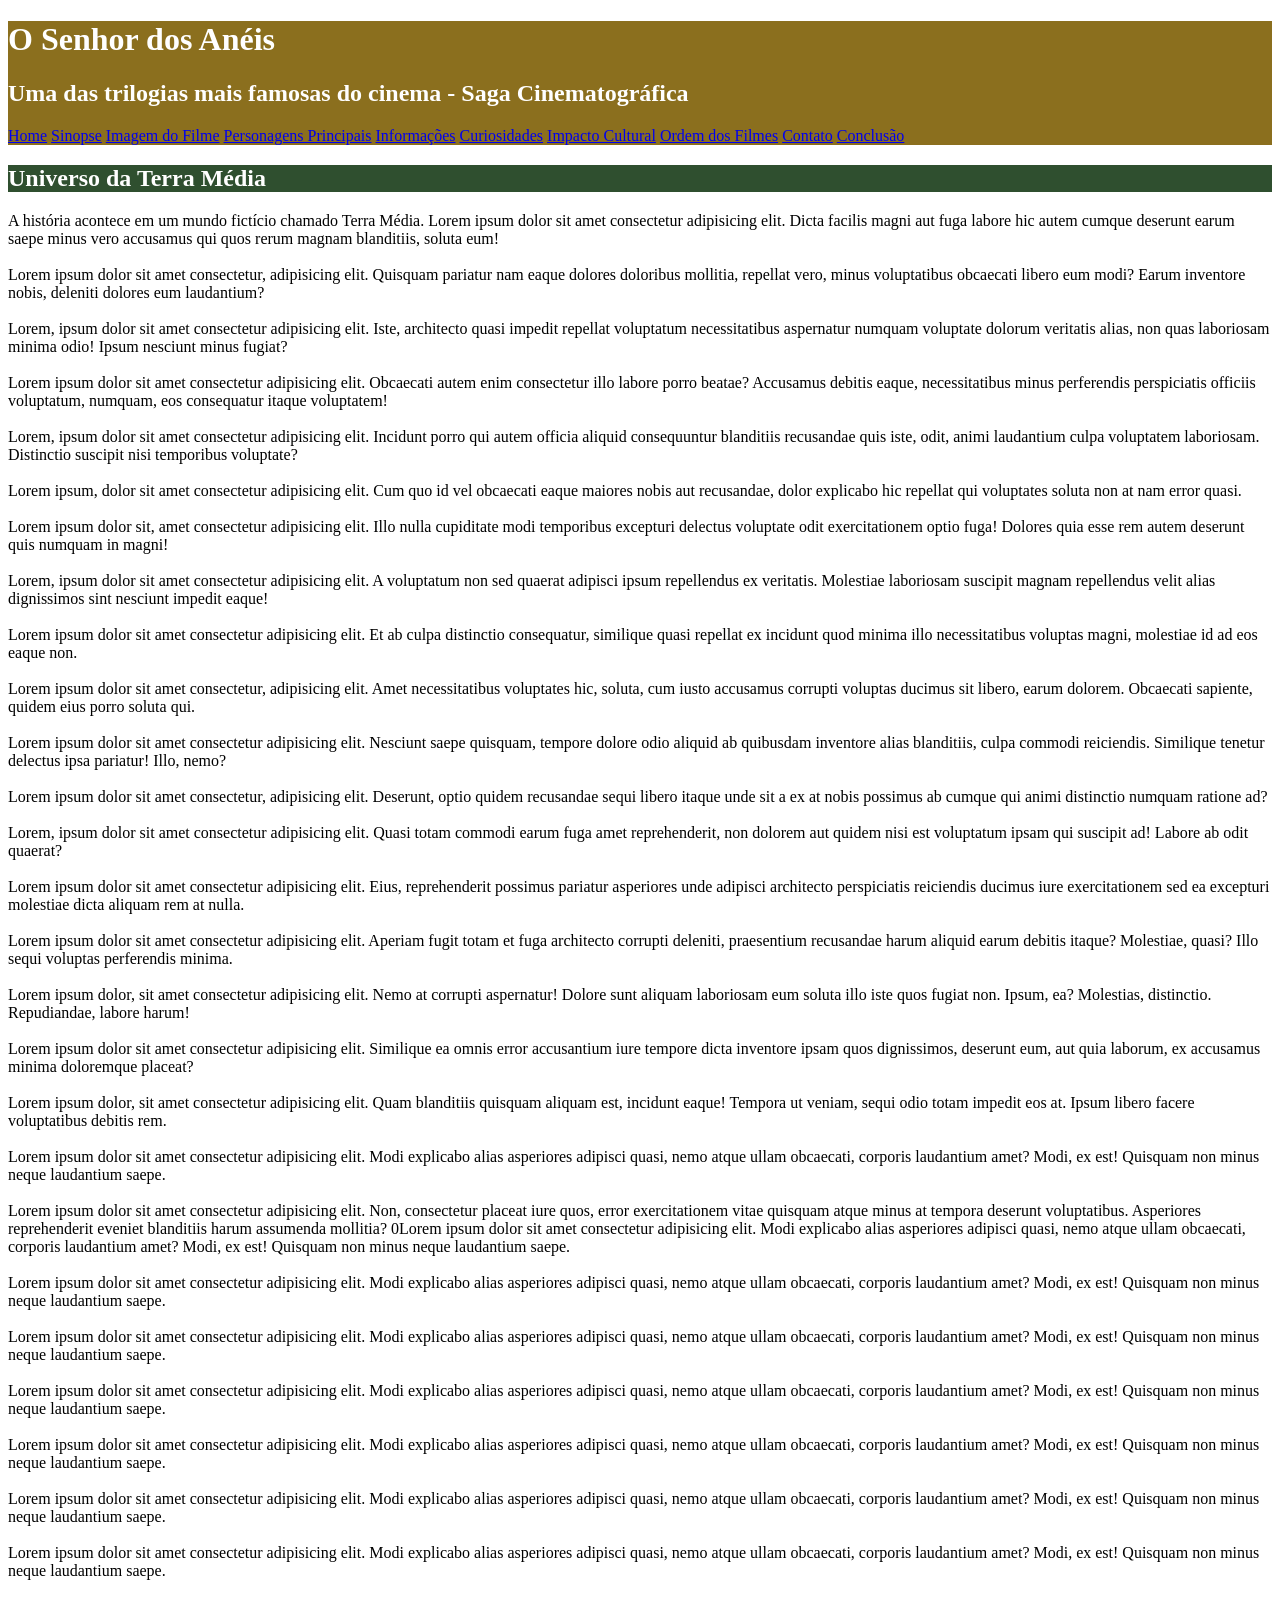
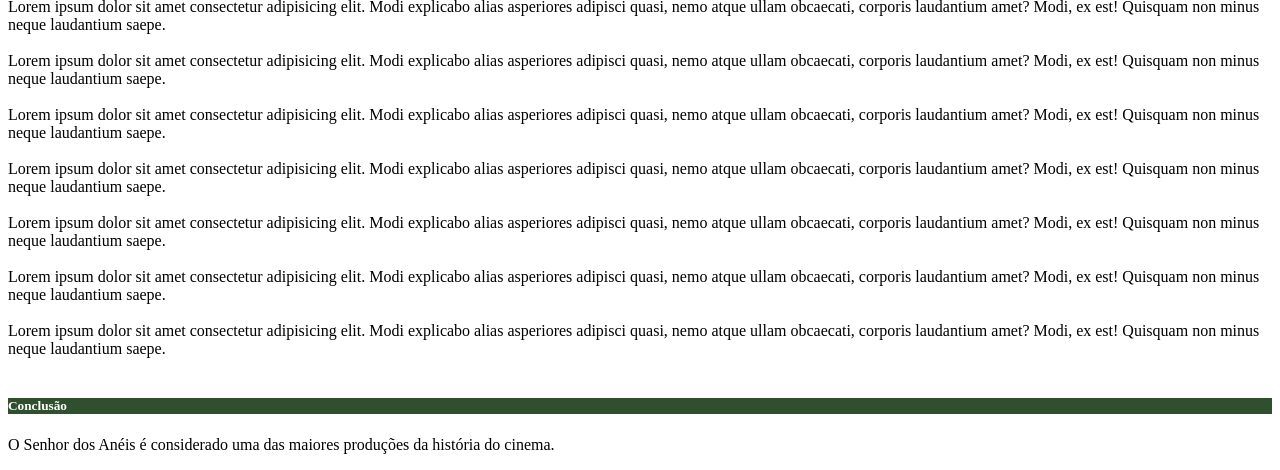
==== index.html @ 517c6b9a "firstcommit" ====
<!DOCTYPE html>
</html>
<html>
    <head>
        <title>Filme o Senhor dos Anéis</title>
        <meta charset="utf8">
    <link rel="stylesheet" href="styles.css">
    </head>
    <body>
        <div id="titulo_principal">
        <h1>O Senhor dos Anéis</h1>
        <h2>Uma das trilogias mais famosas do cinema - Saga Cinematográfica</h2>
            <nav>
            <a href="index.html"> Home</a>
            <a href="Sinopse.html">Sinopse</a>
            <a href="Imagem do Filme.html">Imagem do Filme</a>
            <a href="Personagens Principais.html">Personagens Principais</a>
            <a href="Informações.html">Informações</a>
            <a href="Curiosidades.html">Curiosidades</a>
            <a href="Impacto Cutural.html">Impacto Cultural</a>
            <a href="Ordem dos Filmes.html">Ordem dos Filmes</a>
            <a href="Contato.html">Contato</a>
            <a href="#conclusao">Conclusão</a>
            </nav>
            </div>
            <div class="titulo_secundário">
            <h2>Universo da Terra Média</h2></div>
            <p>A história acontece em um mundo fictício chamado Terra Média.
            Lorem ipsum dolor sit amet consectetur adipisicing elit. Dicta facilis magni aut fuga labore hic autem cumque deserunt earum saepe minus vero accusamus qui quos rerum magnam blanditiis, soluta eum!<br><br>
        Lorem ipsum dolor sit amet consectetur, adipisicing elit. Quisquam pariatur nam eaque dolores doloribus mollitia, repellat vero, minus voluptatibus obcaecati libero eum modi? Earum inventore nobis, deleniti dolores eum laudantium?<br><br>
        Lorem, ipsum dolor sit amet consectetur adipisicing elit. Iste, architecto quasi impedit repellat voluptatum necessitatibus aspernatur numquam voluptate dolorum veritatis alias, non quas laboriosam minima odio! Ipsum nesciunt minus fugiat?<br><br>
        Lorem ipsum dolor sit amet consectetur adipisicing elit. Obcaecati autem enim consectetur illo labore porro beatae? Accusamus debitis eaque, necessitatibus minus perferendis perspiciatis officiis voluptatum, numquam, eos consequatur itaque voluptatem!<br><br>
        Lorem, ipsum dolor sit amet consectetur adipisicing elit. Incidunt porro qui autem officia aliquid consequuntur blanditiis recusandae quis iste, odit, animi laudantium culpa voluptatem laboriosam. Distinctio suscipit nisi temporibus voluptate?<br><br>
        Lorem ipsum, dolor sit amet consectetur adipisicing elit. Cum quo id vel obcaecati eaque maiores nobis aut recusandae, dolor explicabo hic repellat qui voluptates soluta non at nam error quasi.<br><br>
        Lorem ipsum dolor sit, amet consectetur adipisicing elit. Illo nulla cupiditate modi temporibus excepturi delectus voluptate odit exercitationem optio fuga! Dolores quia esse rem autem deserunt quis numquam in magni!<br><br>
        Lorem, ipsum dolor sit amet consectetur adipisicing elit. A voluptatum non sed quaerat adipisci ipsum repellendus ex veritatis. Molestiae laboriosam suscipit magnam repellendus velit alias dignissimos sint nesciunt impedit eaque!<br><br>
        Lorem ipsum dolor sit amet consectetur adipisicing elit. Et ab culpa distinctio consequatur, similique quasi repellat ex incidunt quod minima illo necessitatibus voluptas magni, molestiae id ad eos eaque non.<br><br>
        Lorem ipsum dolor sit amet consectetur, adipisicing elit. Amet necessitatibus voluptates hic, soluta, cum iusto accusamus corrupti voluptas ducimus sit libero, earum dolorem. Obcaecati sapiente, quidem eius porro soluta qui.<br><br>
        Lorem ipsum dolor sit amet consectetur adipisicing elit. Nesciunt saepe quisquam, tempore dolore odio aliquid ab quibusdam inventore alias blanditiis, culpa commodi reiciendis. Similique tenetur delectus ipsa pariatur! Illo, nemo?<br><br>
        Lorem ipsum dolor sit amet consectetur, adipisicing elit. Deserunt, optio quidem recusandae sequi libero itaque unde sit a ex at nobis possimus ab cumque qui animi distinctio numquam ratione ad?<br><br>
        Lorem, ipsum dolor sit amet consectetur adipisicing elit. Quasi totam commodi earum fuga amet reprehenderit, non dolorem aut quidem nisi est voluptatum ipsam qui suscipit ad! Labore ab odit quaerat?<br><br>
        Lorem ipsum dolor sit amet consectetur adipisicing elit. Eius, reprehenderit possimus pariatur asperiores unde adipisci architecto perspiciatis reiciendis ducimus iure exercitationem sed ea excepturi molestiae dicta aliquam rem at nulla.<br><br>
        Lorem ipsum dolor sit amet consectetur adipisicing elit. Aperiam fugit totam et fuga architecto corrupti deleniti, praesentium recusandae harum aliquid earum debitis itaque? Molestiae, quasi? Illo sequi voluptas perferendis minima.<br><br>
        Lorem ipsum dolor, sit amet consectetur adipisicing elit. Nemo at corrupti aspernatur! Dolore sunt aliquam laboriosam eum soluta illo iste quos fugiat non. Ipsum, ea? Molestias, distinctio. Repudiandae, labore harum!<br><br>
        Lorem ipsum dolor sit amet consectetur adipisicing elit. Similique ea omnis error accusantium iure tempore dicta inventore ipsam quos dignissimos, deserunt eum, aut quia laborum, ex accusamus minima doloremque placeat?<br><br>
        Lorem ipsum dolor, sit amet consectetur adipisicing elit. Quam blanditiis quisquam aliquam est, incidunt eaque! Tempora ut veniam, sequi odio totam impedit eos at. Ipsum libero facere voluptatibus debitis rem.<br><br>
        Lorem ipsum dolor sit amet consectetur adipisicing elit. Modi explicabo alias asperiores adipisci quasi, nemo atque ullam obcaecati, corporis laudantium amet? Modi, ex est! Quisquam non minus neque laudantium saepe.<br><br>
        Lorem ipsum dolor sit amet consectetur adipisicing elit. Non, consectetur placeat iure quos, error exercitationem vitae quisquam atque minus at tempora deserunt voluptatibus. Asperiores reprehenderit eveniet blanditiis harum assumenda mollitia?
        0Lorem ipsum dolor sit amet consectetur adipisicing elit. Modi explicabo alias asperiores adipisci quasi, nemo atque ullam obcaecati, corporis laudantium amet? Modi, ex est! Quisquam non minus neque laudantium saepe.<br><br>
        Lorem ipsum dolor sit amet consectetur adipisicing elit. Modi explicabo alias asperiores adipisci quasi, nemo atque ullam obcaecati, corporis laudantium amet? Modi, ex est! Quisquam non minus neque laudantium saepe.<br><br>
        Lorem ipsum dolor sit amet consectetur adipisicing elit. Modi explicabo alias asperiores adipisci quasi, nemo atque ullam obcaecati, corporis laudantium amet? Modi, ex est! Quisquam non minus neque laudantium saepe.<br><br>
        Lorem ipsum dolor sit amet consectetur adipisicing elit. Modi explicabo alias asperiores adipisci quasi, nemo atque ullam obcaecati, corporis laudantium amet? Modi, ex est! Quisquam non minus neque laudantium saepe.<br><br>
        Lorem ipsum dolor sit amet consectetur adipisicing elit. Modi explicabo alias asperiores adipisci quasi, nemo atque ullam obcaecati, corporis laudantium amet? Modi, ex est! Quisquam non minus neque laudantium saepe.<br><br>
        Lorem ipsum dolor sit amet consectetur adipisicing elit. Modi explicabo alias asperiores adipisci quasi, nemo atque ullam obcaecati, corporis laudantium amet? Modi, ex est! Quisquam non minus neque laudantium saepe.<br><br>
        Lorem ipsum dolor sit amet consectetur adipisicing elit. Modi explicabo alias asperiores adipisci quasi, nemo atque ullam obcaecati, corporis laudantium amet? Modi, ex est! Quisquam non minus neque laudantium saepe.<br><br>
        Lorem ipsum dolor sit amet consectetur adipisicing elit. Modi explicabo alias asperiores adipisci quasi, nemo atque ullam obcaecati, corporis laudantium amet? Modi, ex est! Quisquam non minus neque laudantium saepe.<br><br>
        Lorem ipsum dolor sit amet consectetur adipisicing elit. Modi explicabo alias asperiores adipisci quasi, nemo atque ullam obcaecati, corporis laudantium amet? Modi, ex est! Quisquam non minus neque laudantium saepe.<br><br>
        Lorem ipsum dolor sit amet consectetur adipisicing elit. Modi explicabo alias asperiores adipisci quasi, nemo atque ullam obcaecati, corporis laudantium amet? Modi, ex est! Quisquam non minus neque laudantium saepe.<br><br>
        Lorem ipsum dolor sit amet consectetur adipisicing elit. Modi explicabo alias asperiores adipisci quasi, nemo atque ullam obcaecati, corporis laudantium amet? Modi, ex est! Quisquam non minus neque laudantium saepe.<br><br>
        Lorem ipsum dolor sit amet consectetur adipisicing elit. Modi explicabo alias asperiores adipisci quasi, nemo atque ullam obcaecati, corporis laudantium amet? Modi, ex est! Quisquam non minus neque laudantium saepe.<br><br>
        Lorem ipsum dolor sit amet consectetur adipisicing elit. Modi explicabo alias asperiores adipisci quasi, nemo atque ullam obcaecati, corporis laudantium amet? Modi, ex est! Quisquam non minus neque laudantium saepe.<br><br>
        Lorem ipsum dolor sit amet consectetur adipisicing elit. Modi explicabo alias asperiores adipisci quasi, nemo atque ullam obcaecati, corporis laudantium amet? Modi, ex est! Quisquam non minus neque laudantium saepe.<br><br>
</p>
        <div class="titulo_secundário">
        <h5 id="conclusao">Conclusão</h5></div>
            <p>O Senhor dos Anéis é considerado uma das maiores produções da história do cinema.</p>
    </body>
</html>
---- styles.css ----
#titulo_principal{
    background-color: #8B6F1E;
    color: white
    }
    .titulo_secundário{
    background-color: #2F4F2F;
    color: white
    }
    .conclusao{
    background-color: #2F4F2F;
    color: white
    }
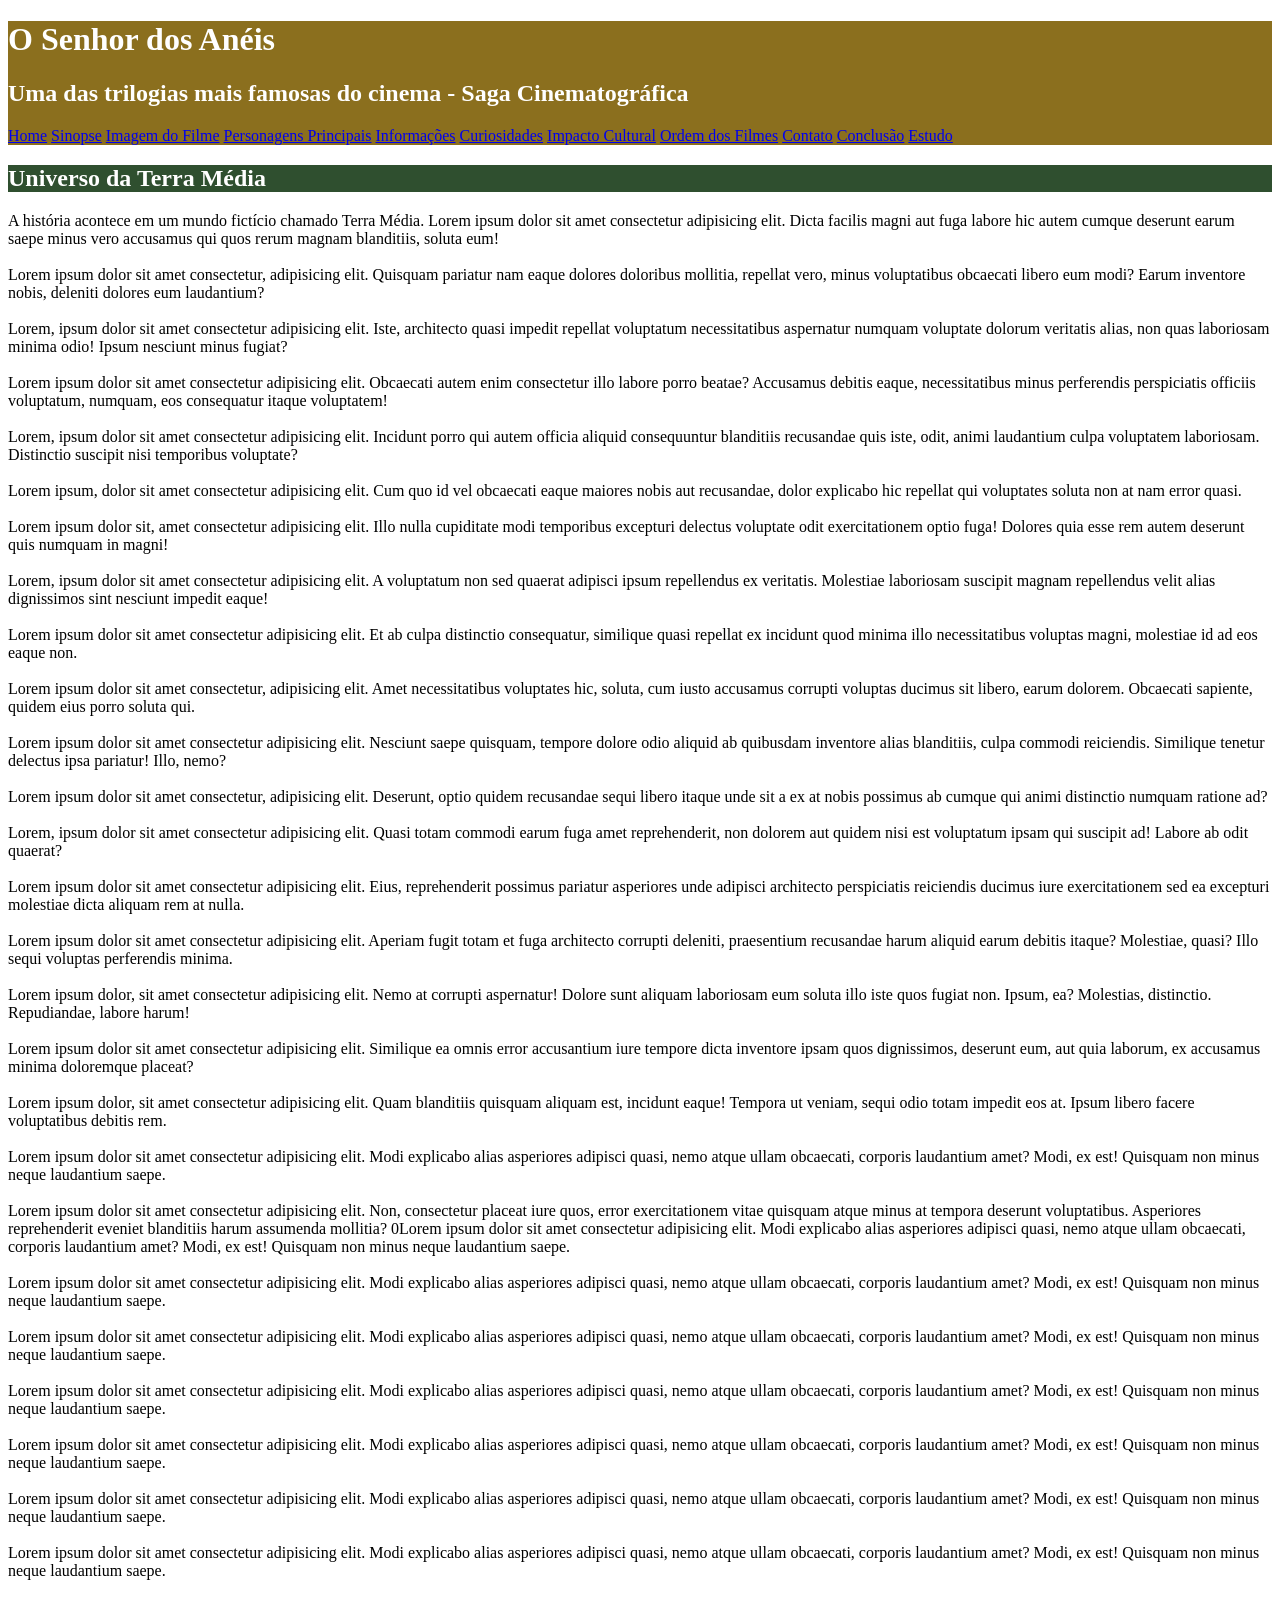
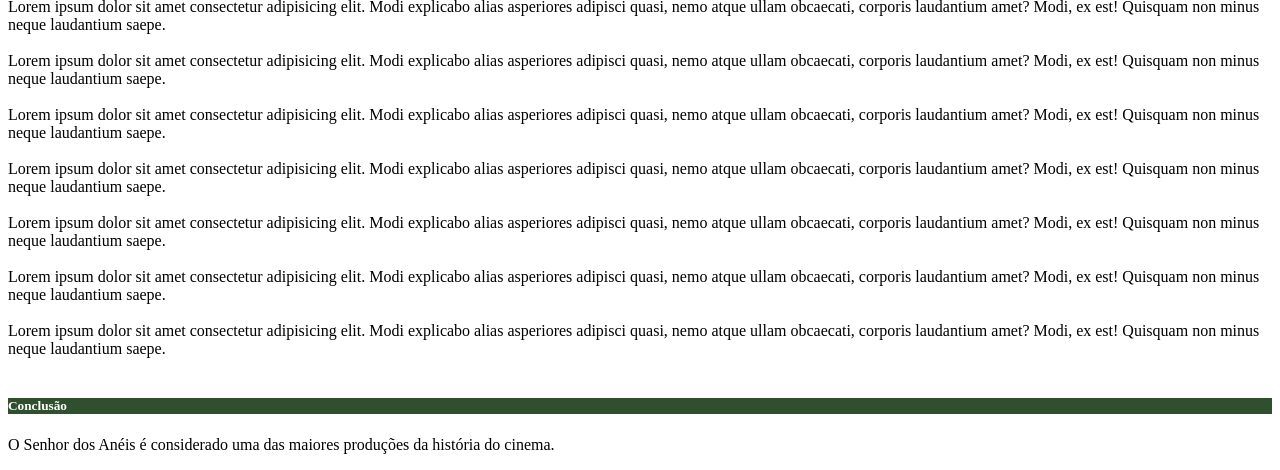
==== commit 543dba48: "adicão pagina estudo no header" ====
--- a/index.html
+++ b/index.html
@@ -1,16 +1,19 @@
 <!DOCTYPE html>
+
 </html>
 <html>
-    <head>
-        <title>Filme o Senhor dos Anéis</title>
-        <meta charset="utf8">
+
+<head>
+    <title>Filme o Senhor dos Anéis</title>
+    <meta charset="utf8">
     <link rel="stylesheet" href="styles.css">
-    </head>
-    <body>
-        <div id="titulo_principal">
+</head>
+
+<body>
+    <div id="titulo_principal">
         <h1>O Senhor dos Anéis</h1>
         <h2>Uma das trilogias mais famosas do cinema - Saga Cinematográfica</h2>
-            <nav>
+        <nav>
             <a href="index.html"> Home</a>
             <a href="Sinopse.html">Sinopse</a>
             <a href="Imagem do Filme.html">Imagem do Filme</a>
@@ -21,48 +24,114 @@
             <a href="Ordem dos Filmes.html">Ordem dos Filmes</a>
             <a href="Contato.html">Contato</a>
             <a href="#conclusao">Conclusão</a>
-            </nav>
-            </div>
-            <div class="titulo_secundário">
-            <h2>Universo da Terra Média</h2></div>
-            <p>A história acontece em um mundo fictício chamado Terra Média.
-            Lorem ipsum dolor sit amet consectetur adipisicing elit. Dicta facilis magni aut fuga labore hic autem cumque deserunt earum saepe minus vero accusamus qui quos rerum magnam blanditiis, soluta eum!<br><br>
-        Lorem ipsum dolor sit amet consectetur, adipisicing elit. Quisquam pariatur nam eaque dolores doloribus mollitia, repellat vero, minus voluptatibus obcaecati libero eum modi? Earum inventore nobis, deleniti dolores eum laudantium?<br><br>
-        Lorem, ipsum dolor sit amet consectetur adipisicing elit. Iste, architecto quasi impedit repellat voluptatum necessitatibus aspernatur numquam voluptate dolorum veritatis alias, non quas laboriosam minima odio! Ipsum nesciunt minus fugiat?<br><br>
-        Lorem ipsum dolor sit amet consectetur adipisicing elit. Obcaecati autem enim consectetur illo labore porro beatae? Accusamus debitis eaque, necessitatibus minus perferendis perspiciatis officiis voluptatum, numquam, eos consequatur itaque voluptatem!<br><br>
-        Lorem, ipsum dolor sit amet consectetur adipisicing elit. Incidunt porro qui autem officia aliquid consequuntur blanditiis recusandae quis iste, odit, animi laudantium culpa voluptatem laboriosam. Distinctio suscipit nisi temporibus voluptate?<br><br>
-        Lorem ipsum, dolor sit amet consectetur adipisicing elit. Cum quo id vel obcaecati eaque maiores nobis aut recusandae, dolor explicabo hic repellat qui voluptates soluta non at nam error quasi.<br><br>
-        Lorem ipsum dolor sit, amet consectetur adipisicing elit. Illo nulla cupiditate modi temporibus excepturi delectus voluptate odit exercitationem optio fuga! Dolores quia esse rem autem deserunt quis numquam in magni!<br><br>
-        Lorem, ipsum dolor sit amet consectetur adipisicing elit. A voluptatum non sed quaerat adipisci ipsum repellendus ex veritatis. Molestiae laboriosam suscipit magnam repellendus velit alias dignissimos sint nesciunt impedit eaque!<br><br>
-        Lorem ipsum dolor sit amet consectetur adipisicing elit. Et ab culpa distinctio consequatur, similique quasi repellat ex incidunt quod minima illo necessitatibus voluptas magni, molestiae id ad eos eaque non.<br><br>
-        Lorem ipsum dolor sit amet consectetur, adipisicing elit. Amet necessitatibus voluptates hic, soluta, cum iusto accusamus corrupti voluptas ducimus sit libero, earum dolorem. Obcaecati sapiente, quidem eius porro soluta qui.<br><br>
-        Lorem ipsum dolor sit amet consectetur adipisicing elit. Nesciunt saepe quisquam, tempore dolore odio aliquid ab quibusdam inventore alias blanditiis, culpa commodi reiciendis. Similique tenetur delectus ipsa pariatur! Illo, nemo?<br><br>
-        Lorem ipsum dolor sit amet consectetur, adipisicing elit. Deserunt, optio quidem recusandae sequi libero itaque unde sit a ex at nobis possimus ab cumque qui animi distinctio numquam ratione ad?<br><br>
-        Lorem, ipsum dolor sit amet consectetur adipisicing elit. Quasi totam commodi earum fuga amet reprehenderit, non dolorem aut quidem nisi est voluptatum ipsam qui suscipit ad! Labore ab odit quaerat?<br><br>
-        Lorem ipsum dolor sit amet consectetur adipisicing elit. Eius, reprehenderit possimus pariatur asperiores unde adipisci architecto perspiciatis reiciendis ducimus iure exercitationem sed ea excepturi molestiae dicta aliquam rem at nulla.<br><br>
-        Lorem ipsum dolor sit amet consectetur adipisicing elit. Aperiam fugit totam et fuga architecto corrupti deleniti, praesentium recusandae harum aliquid earum debitis itaque? Molestiae, quasi? Illo sequi voluptas perferendis minima.<br><br>
-        Lorem ipsum dolor, sit amet consectetur adipisicing elit. Nemo at corrupti aspernatur! Dolore sunt aliquam laboriosam eum soluta illo iste quos fugiat non. Ipsum, ea? Molestias, distinctio. Repudiandae, labore harum!<br><br>
-        Lorem ipsum dolor sit amet consectetur adipisicing elit. Similique ea omnis error accusantium iure tempore dicta inventore ipsam quos dignissimos, deserunt eum, aut quia laborum, ex accusamus minima doloremque placeat?<br><br>
-        Lorem ipsum dolor, sit amet consectetur adipisicing elit. Quam blanditiis quisquam aliquam est, incidunt eaque! Tempora ut veniam, sequi odio totam impedit eos at. Ipsum libero facere voluptatibus debitis rem.<br><br>
-        Lorem ipsum dolor sit amet consectetur adipisicing elit. Modi explicabo alias asperiores adipisci quasi, nemo atque ullam obcaecati, corporis laudantium amet? Modi, ex est! Quisquam non minus neque laudantium saepe.<br><br>
-        Lorem ipsum dolor sit amet consectetur adipisicing elit. Non, consectetur placeat iure quos, error exercitationem vitae quisquam atque minus at tempora deserunt voluptatibus. Asperiores reprehenderit eveniet blanditiis harum assumenda mollitia?
-        0Lorem ipsum dolor sit amet consectetur adipisicing elit. Modi explicabo alias asperiores adipisci quasi, nemo atque ullam obcaecati, corporis laudantium amet? Modi, ex est! Quisquam non minus neque laudantium saepe.<br><br>
-        Lorem ipsum dolor sit amet consectetur adipisicing elit. Modi explicabo alias asperiores adipisci quasi, nemo atque ullam obcaecati, corporis laudantium amet? Modi, ex est! Quisquam non minus neque laudantium saepe.<br><br>
-        Lorem ipsum dolor sit amet consectetur adipisicing elit. Modi explicabo alias asperiores adipisci quasi, nemo atque ullam obcaecati, corporis laudantium amet? Modi, ex est! Quisquam non minus neque laudantium saepe.<br><br>
-        Lorem ipsum dolor sit amet consectetur adipisicing elit. Modi explicabo alias asperiores adipisci quasi, nemo atque ullam obcaecati, corporis laudantium amet? Modi, ex est! Quisquam non minus neque laudantium saepe.<br><br>
-        Lorem ipsum dolor sit amet consectetur adipisicing elit. Modi explicabo alias asperiores adipisci quasi, nemo atque ullam obcaecati, corporis laudantium amet? Modi, ex est! Quisquam non minus neque laudantium saepe.<br><br>
-        Lorem ipsum dolor sit amet consectetur adipisicing elit. Modi explicabo alias asperiores adipisci quasi, nemo atque ullam obcaecati, corporis laudantium amet? Modi, ex est! Quisquam non minus neque laudantium saepe.<br><br>
-        Lorem ipsum dolor sit amet consectetur adipisicing elit. Modi explicabo alias asperiores adipisci quasi, nemo atque ullam obcaecati, corporis laudantium amet? Modi, ex est! Quisquam non minus neque laudantium saepe.<br><br>
-        Lorem ipsum dolor sit amet consectetur adipisicing elit. Modi explicabo alias asperiores adipisci quasi, nemo atque ullam obcaecati, corporis laudantium amet? Modi, ex est! Quisquam non minus neque laudantium saepe.<br><br>
-        Lorem ipsum dolor sit amet consectetur adipisicing elit. Modi explicabo alias asperiores adipisci quasi, nemo atque ullam obcaecati, corporis laudantium amet? Modi, ex est! Quisquam non minus neque laudantium saepe.<br><br>
-        Lorem ipsum dolor sit amet consectetur adipisicing elit. Modi explicabo alias asperiores adipisci quasi, nemo atque ullam obcaecati, corporis laudantium amet? Modi, ex est! Quisquam non minus neque laudantium saepe.<br><br>
-        Lorem ipsum dolor sit amet consectetur adipisicing elit. Modi explicabo alias asperiores adipisci quasi, nemo atque ullam obcaecati, corporis laudantium amet? Modi, ex est! Quisquam non minus neque laudantium saepe.<br><br>
-        Lorem ipsum dolor sit amet consectetur adipisicing elit. Modi explicabo alias asperiores adipisci quasi, nemo atque ullam obcaecati, corporis laudantium amet? Modi, ex est! Quisquam non minus neque laudantium saepe.<br><br>
-        Lorem ipsum dolor sit amet consectetur adipisicing elit. Modi explicabo alias asperiores adipisci quasi, nemo atque ullam obcaecati, corporis laudantium amet? Modi, ex est! Quisquam non minus neque laudantium saepe.<br><br>
-        Lorem ipsum dolor sit amet consectetur adipisicing elit. Modi explicabo alias asperiores adipisci quasi, nemo atque ullam obcaecati, corporis laudantium amet? Modi, ex est! Quisquam non minus neque laudantium saepe.<br><br>
-</p>
-        <div class="titulo_secundário">
-        <h5 id="conclusao">Conclusão</h5></div>
-            <p>O Senhor dos Anéis é considerado uma das maiores produções da história do cinema.</p>
-    </body>
+            <a href="Estudo.html">Estudo</a>
+        </nav>
+    </div>
+    <div class="titulo_secundário">
+        <h2>Universo da Terra Média</h2>
+    </div>
+    <p>A história acontece em um mundo fictício chamado Terra Média.
+        Lorem ipsum dolor sit amet consectetur adipisicing elit. Dicta facilis magni aut fuga labore hic autem cumque
+        deserunt earum saepe minus vero accusamus qui quos rerum magnam blanditiis, soluta eum!<br><br>
+        Lorem ipsum dolor sit amet consectetur, adipisicing elit. Quisquam pariatur nam eaque dolores doloribus
+        mollitia, repellat vero, minus voluptatibus obcaecati libero eum modi? Earum inventore nobis, deleniti dolores
+        eum laudantium?<br><br>
+        Lorem, ipsum dolor sit amet consectetur adipisicing elit. Iste, architecto quasi impedit repellat voluptatum
+        necessitatibus aspernatur numquam voluptate dolorum veritatis alias, non quas laboriosam minima odio! Ipsum
+        nesciunt minus fugiat?<br><br>
+        Lorem ipsum dolor sit amet consectetur adipisicing elit. Obcaecati autem enim consectetur illo labore porro
+        beatae? Accusamus debitis eaque, necessitatibus minus perferendis perspiciatis officiis voluptatum, numquam, eos
+        consequatur itaque voluptatem!<br><br>
+        Lorem, ipsum dolor sit amet consectetur adipisicing elit. Incidunt porro qui autem officia aliquid consequuntur
+        blanditiis recusandae quis iste, odit, animi laudantium culpa voluptatem laboriosam. Distinctio suscipit nisi
+        temporibus voluptate?<br><br>
+        Lorem ipsum, dolor sit amet consectetur adipisicing elit. Cum quo id vel obcaecati eaque maiores nobis aut
+        recusandae, dolor explicabo hic repellat qui voluptates soluta non at nam error quasi.<br><br>
+        Lorem ipsum dolor sit, amet consectetur adipisicing elit. Illo nulla cupiditate modi temporibus excepturi
+        delectus voluptate odit exercitationem optio fuga! Dolores quia esse rem autem deserunt quis numquam in
+        magni!<br><br>
+        Lorem, ipsum dolor sit amet consectetur adipisicing elit. A voluptatum non sed quaerat adipisci ipsum
+        repellendus ex veritatis. Molestiae laboriosam suscipit magnam repellendus velit alias dignissimos sint nesciunt
+        impedit eaque!<br><br>
+        Lorem ipsum dolor sit amet consectetur adipisicing elit. Et ab culpa distinctio consequatur, similique quasi
+        repellat ex incidunt quod minima illo necessitatibus voluptas magni, molestiae id ad eos eaque non.<br><br>
+        Lorem ipsum dolor sit amet consectetur, adipisicing elit. Amet necessitatibus voluptates hic, soluta, cum iusto
+        accusamus corrupti voluptas ducimus sit libero, earum dolorem. Obcaecati sapiente, quidem eius porro soluta
+        qui.<br><br>
+        Lorem ipsum dolor sit amet consectetur adipisicing elit. Nesciunt saepe quisquam, tempore dolore odio aliquid ab
+        quibusdam inventore alias blanditiis, culpa commodi reiciendis. Similique tenetur delectus ipsa pariatur! Illo,
+        nemo?<br><br>
+        Lorem ipsum dolor sit amet consectetur, adipisicing elit. Deserunt, optio quidem recusandae sequi libero itaque
+        unde sit a ex at nobis possimus ab cumque qui animi distinctio numquam ratione ad?<br><br>
+        Lorem, ipsum dolor sit amet consectetur adipisicing elit. Quasi totam commodi earum fuga amet reprehenderit, non
+        dolorem aut quidem nisi est voluptatum ipsam qui suscipit ad! Labore ab odit quaerat?<br><br>
+        Lorem ipsum dolor sit amet consectetur adipisicing elit. Eius, reprehenderit possimus pariatur asperiores unde
+        adipisci architecto perspiciatis reiciendis ducimus iure exercitationem sed ea excepturi molestiae dicta aliquam
+        rem at nulla.<br><br>
+        Lorem ipsum dolor sit amet consectetur adipisicing elit. Aperiam fugit totam et fuga architecto corrupti
+        deleniti, praesentium recusandae harum aliquid earum debitis itaque? Molestiae, quasi? Illo sequi voluptas
+        perferendis minima.<br><br>
+        Lorem ipsum dolor, sit amet consectetur adipisicing elit. Nemo at corrupti aspernatur! Dolore sunt aliquam
+        laboriosam eum soluta illo iste quos fugiat non. Ipsum, ea? Molestias, distinctio. Repudiandae, labore
+        harum!<br><br>
+        Lorem ipsum dolor sit amet consectetur adipisicing elit. Similique ea omnis error accusantium iure tempore dicta
+        inventore ipsam quos dignissimos, deserunt eum, aut quia laborum, ex accusamus minima doloremque
+        placeat?<br><br>
+        Lorem ipsum dolor, sit amet consectetur adipisicing elit. Quam blanditiis quisquam aliquam est, incidunt eaque!
+        Tempora ut veniam, sequi odio totam impedit eos at. Ipsum libero facere voluptatibus debitis rem.<br><br>
+        Lorem ipsum dolor sit amet consectetur adipisicing elit. Modi explicabo alias asperiores adipisci quasi, nemo
+        atque ullam obcaecati, corporis laudantium amet? Modi, ex est! Quisquam non minus neque laudantium
+        saepe.<br><br>
+        Lorem ipsum dolor sit amet consectetur adipisicing elit. Non, consectetur placeat iure quos, error
+        exercitationem vitae quisquam atque minus at tempora deserunt voluptatibus. Asperiores reprehenderit eveniet
+        blanditiis harum assumenda mollitia?
+        0Lorem ipsum dolor sit amet consectetur adipisicing elit. Modi explicabo alias asperiores adipisci quasi, nemo
+        atque ullam obcaecati, corporis laudantium amet? Modi, ex est! Quisquam non minus neque laudantium
+        saepe.<br><br>
+        Lorem ipsum dolor sit amet consectetur adipisicing elit. Modi explicabo alias asperiores adipisci quasi, nemo
+        atque ullam obcaecati, corporis laudantium amet? Modi, ex est! Quisquam non minus neque laudantium
+        saepe.<br><br>
+        Lorem ipsum dolor sit amet consectetur adipisicing elit. Modi explicabo alias asperiores adipisci quasi, nemo
+        atque ullam obcaecati, corporis laudantium amet? Modi, ex est! Quisquam non minus neque laudantium
+        saepe.<br><br>
+        Lorem ipsum dolor sit amet consectetur adipisicing elit. Modi explicabo alias asperiores adipisci quasi, nemo
+        atque ullam obcaecati, corporis laudantium amet? Modi, ex est! Quisquam non minus neque laudantium
+        saepe.<br><br>
+        Lorem ipsum dolor sit amet consectetur adipisicing elit. Modi explicabo alias asperiores adipisci quasi, nemo
+        atque ullam obcaecati, corporis laudantium amet? Modi, ex est! Quisquam non minus neque laudantium
+        saepe.<br><br>
+        Lorem ipsum dolor sit amet consectetur adipisicing elit. Modi explicabo alias asperiores adipisci quasi, nemo
+        atque ullam obcaecati, corporis laudantium amet? Modi, ex est! Quisquam non minus neque laudantium
+        saepe.<br><br>
+        Lorem ipsum dolor sit amet consectetur adipisicing elit. Modi explicabo alias asperiores adipisci quasi, nemo
+        atque ullam obcaecati, corporis laudantium amet? Modi, ex est! Quisquam non minus neque laudantium
+        saepe.<br><br>
+        Lorem ipsum dolor sit amet consectetur adipisicing elit. Modi explicabo alias asperiores adipisci quasi, nemo
+        atque ullam obcaecati, corporis laudantium amet? Modi, ex est! Quisquam non minus neque laudantium
+        saepe.<br><br>
+        Lorem ipsum dolor sit amet consectetur adipisicing elit. Modi explicabo alias asperiores adipisci quasi, nemo
+        atque ullam obcaecati, corporis laudantium amet? Modi, ex est! Quisquam non minus neque laudantium
+        saepe.<br><br>
+        Lorem ipsum dolor sit amet consectetur adipisicing elit. Modi explicabo alias asperiores adipisci quasi, nemo
+        atque ullam obcaecati, corporis laudantium amet? Modi, ex est! Quisquam non minus neque laudantium
+        saepe.<br><br>
+        Lorem ipsum dolor sit amet consectetur adipisicing elit. Modi explicabo alias asperiores adipisci quasi, nemo
+        atque ullam obcaecati, corporis laudantium amet? Modi, ex est! Quisquam non minus neque laudantium
+        saepe.<br><br>
+        Lorem ipsum dolor sit amet consectetur adipisicing elit. Modi explicabo alias asperiores adipisci quasi, nemo
+        atque ullam obcaecati, corporis laudantium amet? Modi, ex est! Quisquam non minus neque laudantium
+        saepe.<br><br>
+        Lorem ipsum dolor sit amet consectetur adipisicing elit. Modi explicabo alias asperiores adipisci quasi, nemo
+        atque ullam obcaecati, corporis laudantium amet? Modi, ex est! Quisquam non minus neque laudantium
+        saepe.<br><br>
+        Lorem ipsum dolor sit amet consectetur adipisicing elit. Modi explicabo alias asperiores adipisci quasi, nemo
+        atque ullam obcaecati, corporis laudantium amet? Modi, ex est! Quisquam non minus neque laudantium
+        saepe.<br><br>
+    </p>
+    <div class="titulo_secundário">
+        <h5 id="conclusao">Conclusão</h5>
+    </div>
+    <p>O Senhor dos Anéis é considerado uma das maiores produções da história do cinema.</p>
+</body>
+
 </html>
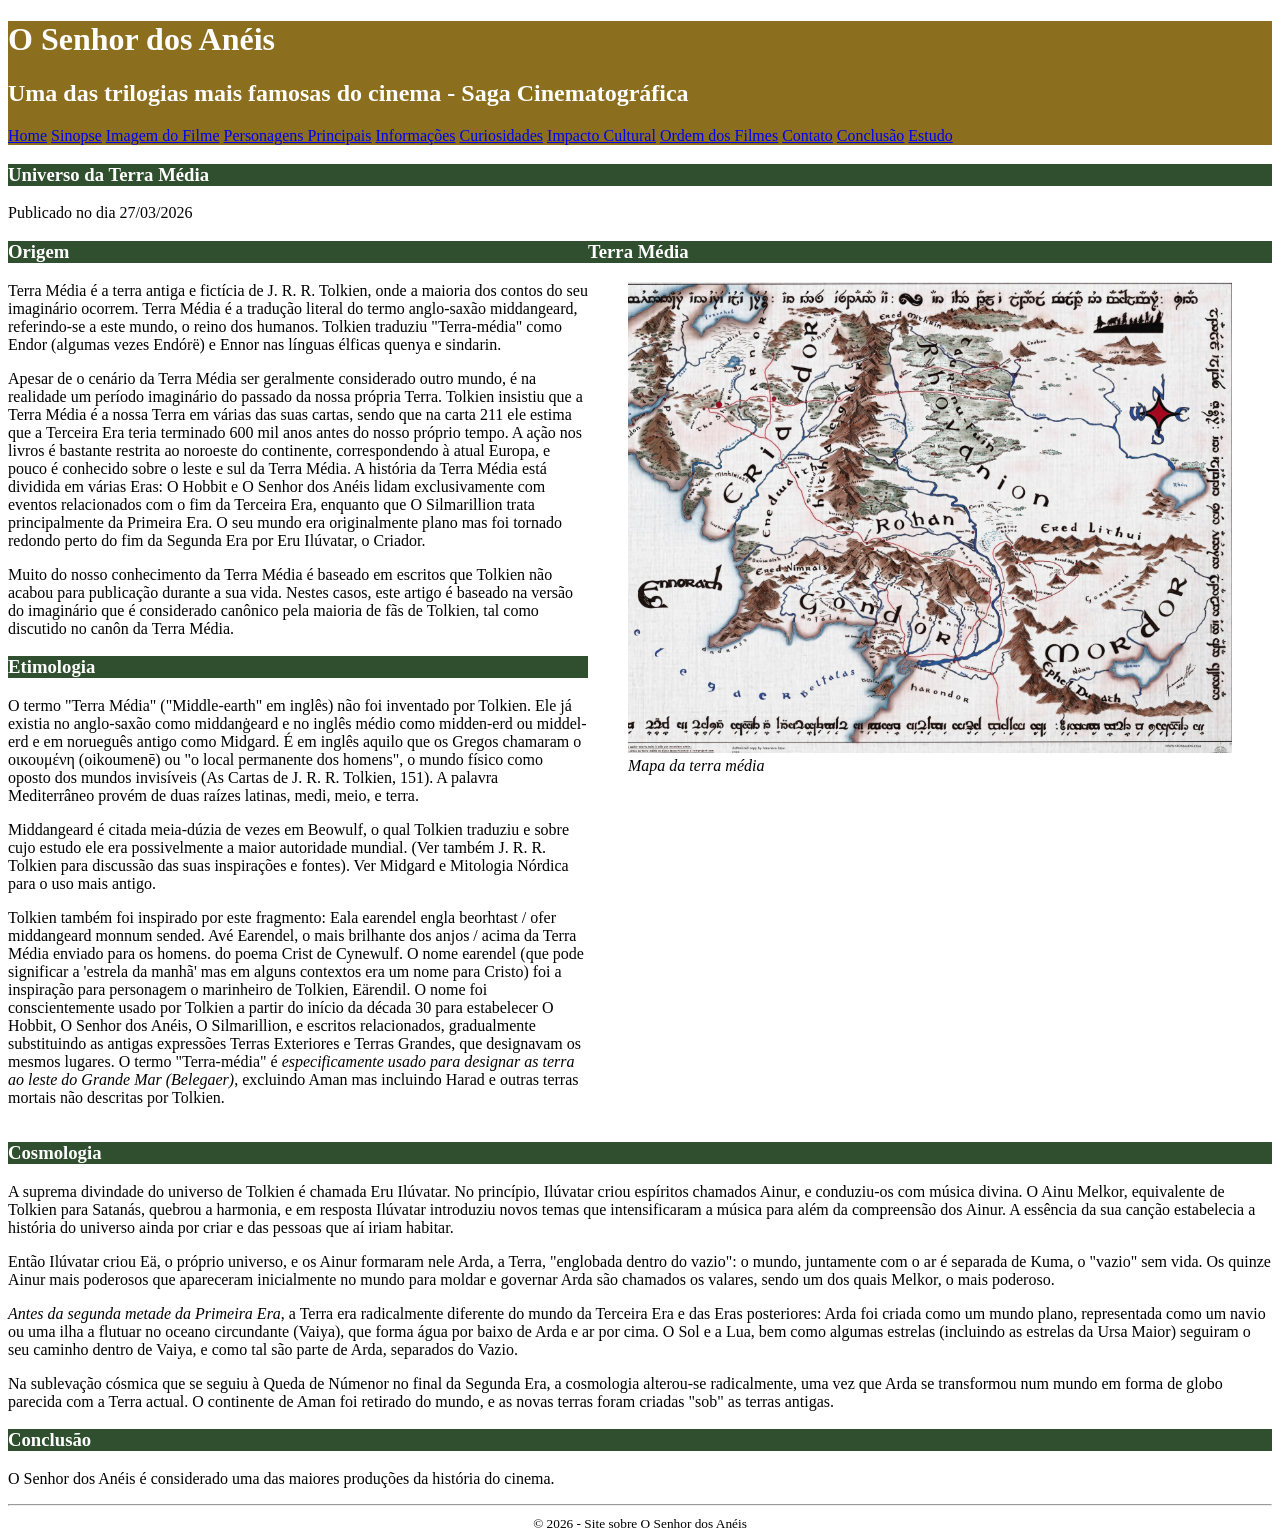
==== commit a555d279: "alterações" ====
--- a/index.html
+++ b/index.html
@@ -1,16 +1,17 @@
 <!DOCTYPE html>
-
-</html>
-<html>
+<html lang="pt-br">
 
 <head>
+
     <title>Filme o Senhor dos Anéis</title>
     <meta charset="utf8">
-    <link rel="stylesheet" href="styles.css">
+    <link rel="stylesheet" href="styles.css" type="text/css">
+    <link rel="icon" type="image/x-icon" href="img/espada.ico">
+
 </head>
 
 <body>
-    <div id="titulo_principal">
+    <header id="titulo_principal">
         <h1>O Senhor dos Anéis</h1>
         <h2>Uma das trilogias mais famosas do cinema - Saga Cinematográfica</h2>
         <nav>
@@ -26,112 +27,124 @@
             <a href="#conclusao">Conclusão</a>
             <a href="Estudo.html">Estudo</a>
         </nav>
-    </div>
-    <div class="titulo_secundário">
-        <h2>Universo da Terra Média</h2>
-    </div>
-    <p>A história acontece em um mundo fictício chamado Terra Média.
-        Lorem ipsum dolor sit amet consectetur adipisicing elit. Dicta facilis magni aut fuga labore hic autem cumque
-        deserunt earum saepe minus vero accusamus qui quos rerum magnam blanditiis, soluta eum!<br><br>
-        Lorem ipsum dolor sit amet consectetur, adipisicing elit. Quisquam pariatur nam eaque dolores doloribus
-        mollitia, repellat vero, minus voluptatibus obcaecati libero eum modi? Earum inventore nobis, deleniti dolores
-        eum laudantium?<br><br>
-        Lorem, ipsum dolor sit amet consectetur adipisicing elit. Iste, architecto quasi impedit repellat voluptatum
-        necessitatibus aspernatur numquam voluptate dolorum veritatis alias, non quas laboriosam minima odio! Ipsum
-        nesciunt minus fugiat?<br><br>
-        Lorem ipsum dolor sit amet consectetur adipisicing elit. Obcaecati autem enim consectetur illo labore porro
-        beatae? Accusamus debitis eaque, necessitatibus minus perferendis perspiciatis officiis voluptatum, numquam, eos
-        consequatur itaque voluptatem!<br><br>
-        Lorem, ipsum dolor sit amet consectetur adipisicing elit. Incidunt porro qui autem officia aliquid consequuntur
-        blanditiis recusandae quis iste, odit, animi laudantium culpa voluptatem laboriosam. Distinctio suscipit nisi
-        temporibus voluptate?<br><br>
-        Lorem ipsum, dolor sit amet consectetur adipisicing elit. Cum quo id vel obcaecati eaque maiores nobis aut
-        recusandae, dolor explicabo hic repellat qui voluptates soluta non at nam error quasi.<br><br>
-        Lorem ipsum dolor sit, amet consectetur adipisicing elit. Illo nulla cupiditate modi temporibus excepturi
-        delectus voluptate odit exercitationem optio fuga! Dolores quia esse rem autem deserunt quis numquam in
-        magni!<br><br>
-        Lorem, ipsum dolor sit amet consectetur adipisicing elit. A voluptatum non sed quaerat adipisci ipsum
-        repellendus ex veritatis. Molestiae laboriosam suscipit magnam repellendus velit alias dignissimos sint nesciunt
-        impedit eaque!<br><br>
-        Lorem ipsum dolor sit amet consectetur adipisicing elit. Et ab culpa distinctio consequatur, similique quasi
-        repellat ex incidunt quod minima illo necessitatibus voluptas magni, molestiae id ad eos eaque non.<br><br>
-        Lorem ipsum dolor sit amet consectetur, adipisicing elit. Amet necessitatibus voluptates hic, soluta, cum iusto
-        accusamus corrupti voluptas ducimus sit libero, earum dolorem. Obcaecati sapiente, quidem eius porro soluta
-        qui.<br><br>
-        Lorem ipsum dolor sit amet consectetur adipisicing elit. Nesciunt saepe quisquam, tempore dolore odio aliquid ab
-        quibusdam inventore alias blanditiis, culpa commodi reiciendis. Similique tenetur delectus ipsa pariatur! Illo,
-        nemo?<br><br>
-        Lorem ipsum dolor sit amet consectetur, adipisicing elit. Deserunt, optio quidem recusandae sequi libero itaque
-        unde sit a ex at nobis possimus ab cumque qui animi distinctio numquam ratione ad?<br><br>
-        Lorem, ipsum dolor sit amet consectetur adipisicing elit. Quasi totam commodi earum fuga amet reprehenderit, non
-        dolorem aut quidem nisi est voluptatum ipsam qui suscipit ad! Labore ab odit quaerat?<br><br>
-        Lorem ipsum dolor sit amet consectetur adipisicing elit. Eius, reprehenderit possimus pariatur asperiores unde
-        adipisci architecto perspiciatis reiciendis ducimus iure exercitationem sed ea excepturi molestiae dicta aliquam
-        rem at nulla.<br><br>
-        Lorem ipsum dolor sit amet consectetur adipisicing elit. Aperiam fugit totam et fuga architecto corrupti
-        deleniti, praesentium recusandae harum aliquid earum debitis itaque? Molestiae, quasi? Illo sequi voluptas
-        perferendis minima.<br><br>
-        Lorem ipsum dolor, sit amet consectetur adipisicing elit. Nemo at corrupti aspernatur! Dolore sunt aliquam
-        laboriosam eum soluta illo iste quos fugiat non. Ipsum, ea? Molestias, distinctio. Repudiandae, labore
-        harum!<br><br>
-        Lorem ipsum dolor sit amet consectetur adipisicing elit. Similique ea omnis error accusantium iure tempore dicta
-        inventore ipsam quos dignissimos, deserunt eum, aut quia laborum, ex accusamus minima doloremque
-        placeat?<br><br>
-        Lorem ipsum dolor, sit amet consectetur adipisicing elit. Quam blanditiis quisquam aliquam est, incidunt eaque!
-        Tempora ut veniam, sequi odio totam impedit eos at. Ipsum libero facere voluptatibus debitis rem.<br><br>
-        Lorem ipsum dolor sit amet consectetur adipisicing elit. Modi explicabo alias asperiores adipisci quasi, nemo
-        atque ullam obcaecati, corporis laudantium amet? Modi, ex est! Quisquam non minus neque laudantium
-        saepe.<br><br>
-        Lorem ipsum dolor sit amet consectetur adipisicing elit. Non, consectetur placeat iure quos, error
-        exercitationem vitae quisquam atque minus at tempora deserunt voluptatibus. Asperiores reprehenderit eveniet
-        blanditiis harum assumenda mollitia?
-        0Lorem ipsum dolor sit amet consectetur adipisicing elit. Modi explicabo alias asperiores adipisci quasi, nemo
-        atque ullam obcaecati, corporis laudantium amet? Modi, ex est! Quisquam non minus neque laudantium
-        saepe.<br><br>
-        Lorem ipsum dolor sit amet consectetur adipisicing elit. Modi explicabo alias asperiores adipisci quasi, nemo
-        atque ullam obcaecati, corporis laudantium amet? Modi, ex est! Quisquam non minus neque laudantium
-        saepe.<br><br>
-        Lorem ipsum dolor sit amet consectetur adipisicing elit. Modi explicabo alias asperiores adipisci quasi, nemo
-        atque ullam obcaecati, corporis laudantium amet? Modi, ex est! Quisquam non minus neque laudantium
-        saepe.<br><br>
-        Lorem ipsum dolor sit amet consectetur adipisicing elit. Modi explicabo alias asperiores adipisci quasi, nemo
-        atque ullam obcaecati, corporis laudantium amet? Modi, ex est! Quisquam non minus neque laudantium
-        saepe.<br><br>
-        Lorem ipsum dolor sit amet consectetur adipisicing elit. Modi explicabo alias asperiores adipisci quasi, nemo
-        atque ullam obcaecati, corporis laudantium amet? Modi, ex est! Quisquam non minus neque laudantium
-        saepe.<br><br>
-        Lorem ipsum dolor sit amet consectetur adipisicing elit. Modi explicabo alias asperiores adipisci quasi, nemo
-        atque ullam obcaecati, corporis laudantium amet? Modi, ex est! Quisquam non minus neque laudantium
-        saepe.<br><br>
-        Lorem ipsum dolor sit amet consectetur adipisicing elit. Modi explicabo alias asperiores adipisci quasi, nemo
-        atque ullam obcaecati, corporis laudantium amet? Modi, ex est! Quisquam non minus neque laudantium
-        saepe.<br><br>
-        Lorem ipsum dolor sit amet consectetur adipisicing elit. Modi explicabo alias asperiores adipisci quasi, nemo
-        atque ullam obcaecati, corporis laudantium amet? Modi, ex est! Quisquam non minus neque laudantium
-        saepe.<br><br>
-        Lorem ipsum dolor sit amet consectetur adipisicing elit. Modi explicabo alias asperiores adipisci quasi, nemo
-        atque ullam obcaecati, corporis laudantium amet? Modi, ex est! Quisquam non minus neque laudantium
-        saepe.<br><br>
-        Lorem ipsum dolor sit amet consectetur adipisicing elit. Modi explicabo alias asperiores adipisci quasi, nemo
-        atque ullam obcaecati, corporis laudantium amet? Modi, ex est! Quisquam non minus neque laudantium
-        saepe.<br><br>
-        Lorem ipsum dolor sit amet consectetur adipisicing elit. Modi explicabo alias asperiores adipisci quasi, nemo
-        atque ullam obcaecati, corporis laudantium amet? Modi, ex est! Quisquam non minus neque laudantium
-        saepe.<br><br>
-        Lorem ipsum dolor sit amet consectetur adipisicing elit. Modi explicabo alias asperiores adipisci quasi, nemo
-        atque ullam obcaecati, corporis laudantium amet? Modi, ex est! Quisquam non minus neque laudantium
-        saepe.<br><br>
-        Lorem ipsum dolor sit amet consectetur adipisicing elit. Modi explicabo alias asperiores adipisci quasi, nemo
-        atque ullam obcaecati, corporis laudantium amet? Modi, ex est! Quisquam non minus neque laudantium
-        saepe.<br><br>
-        Lorem ipsum dolor sit amet consectetur adipisicing elit. Modi explicabo alias asperiores adipisci quasi, nemo
-        atque ullam obcaecati, corporis laudantium amet? Modi, ex est! Quisquam non minus neque laudantium
-        saepe.<br><br>
-    </p>
-    <div class="titulo_secundário">
-        <h5 id="conclusao">Conclusão</h5>
-    </div>
-    <p>O Senhor dos Anéis é considerado uma das maiores produções da história do cinema.</p>
+    </header>
+
+    <main>
+        <header>
+            <h3 class="titulo_secundário">Universo da Terra Média</h3>
+            <span>Publicado no dia 27/03/2026</span>
+
+        </header>
+        <div id="layout">
+            <article>
+                <section>
+                    <h3 class="titulo_secundário">Origem</h3>
+                    <p>Terra Média é a terra antiga e fictícia de J. R. R. Tolkien, onde a maioria dos
+                        contos do seu imaginário ocorrem. Terra Média é a tradução literal do termo
+                        anglo-saxão middangeard, referindo-se a este mundo, o reino dos humanos.
+                        Tolkien traduziu "Terra-média" como Endor (algumas vezes Endórë) e Ennor
+                        nas línguas élficas quenya e sindarin. </p>
+                    <p>Apesar de o cenário da Terra Média ser geralmente considerado outro mundo,
+                        é na realidade um período imaginário do passado da nossa própria Terra.
+                        Tolkien insistiu que a Terra Média é a nossa Terra em várias das suas cartas,
+                        sendo que na carta 211 ele estima que a Terceira Era teria terminado 600 mil
+                        anos antes do nosso próprio tempo. A ação nos livros é bastante restrita ao
+                        noroeste do continente, correspondendo à atual Europa, e pouco é conhecido
+                        sobre o leste e sul da Terra Média. A história da Terra Média está dividida em
+                        várias Eras: O Hobbit e O Senhor dos Anéis lidam exclusivamente com
+                        eventos relacionados com o fim da Terceira Era, enquanto que O Silmarillion
+                        trata principalmente da Primeira Era. O seu mundo era originalmente plano
+                        mas foi tornado redondo perto do fim da Segunda Era por Eru Ilúvatar, o
+                        Criador. </p>
+                    <p>Muito do nosso conhecimento da Terra Média é baseado em escritos que
+                        Tolkien não acabou para publicação durante a sua vida. Nestes casos, este
+                        artigo é baseado na versão do imaginário que é considerado canônico pela
+                        maioria de fãs de Tolkien, tal como discutido no canôn da Terra Média. </p>
+                </section>
+
+                <section>
+                    <h3 class="titulo_secundário">Etimologia</h3>
+                    <p>O termo "Terra Média" ("Middle-earth" em inglês) não foi inventado por
+                        Tolkien. Ele já existia no anglo-saxão como middanġeard e no inglês médio
+                        como midden-erd ou middel-erd e em norueguês antigo como Midgard. É em
+                        inglês aquilo que os Gregos chamaram o οικουμένη (oikoumenē) ou "o local
+                        permanente dos homens", o mundo físico como oposto dos mundos invisíveis
+                        (As Cartas de J. R. R. Tolkien, 151). A palavra Mediterrâneo provém de duas
+                        raízes latinas, medi, meio, e terra.</p>
+                    Middangeard é citada meia-dúzia de vezes em Beowulf, o qual Tolkien
+                    traduziu e sobre cujo estudo ele era possivelmente a maior autoridade
+                    mundial. (Ver também J. R. R. Tolkien para discussão das suas inspirações e
+                    fontes). Ver Midgard e Mitologia Nórdica para o uso mais antigo.
+                    <p>Tolkien também foi inspirado por este fragmento:
+                        Eala earendel engla beorhtast / ofer middangeard monnum sended.
+                        Avé Earendel, o mais brilhante dos anjos / acima da Terra Média enviado para
+                        os homens. do poema Crist de Cynewulf. O nome earendel (que pode
+                        significar a 'estrela da manhã' mas em alguns contextos era um nome para
+                        Cristo) foi a inspiração para personagem o marinheiro de Tolkien, Eärendil.
+                        O nome foi conscientemente usado por Tolkien a partir do início da década 30
+                        para estabelecer O Hobbit, O Senhor dos Anéis, O Silmarillion, e escritos
+                        relacionados, gradualmente substituindo as antigas expressões Terras
+                        Exteriores e Terras Grandes, que designavam os mesmos lugares. O termo
+                        "Terra-média" é<em> especificamente usado para designar as terra ao leste do
+                            Grande Mar (Belegaer)</em>, excluindo Aman mas incluindo Harad e outras terras
+                        mortais não descritas por Tolkien.</p>
+
+
+
+                </section>
+            </article>
+            <aside>
+                <h3 class="titulo_secundário">Terra Média</h3>
+                <figure>
+                    <img src="img/terra_media.png" alt="mapa da terra média">
+                    <figcaption><em>Mapa da terra média</em></figcaption>
+                </figure>
+            </aside>
+        </div>
+        <article>
+
+            <section>
+                <h3 class="titulo_secundário">Cosmologia</h3>
+                <p>A suprema divindade do universo de Tolkien é chamada Eru Ilúvatar. No
+                    princípio, Ilúvatar criou espíritos chamados Ainur, e conduziu-os com música
+                    divina. O Ainu Melkor, equivalente de Tolkien para Satanás, quebrou a
+                    harmonia, e em resposta Ilúvatar introduziu novos temas que intensificaram a
+                    música para além da compreensão dos Ainur. A essência da sua canção
+                    estabelecia a história do universo ainda por criar e das pessoas que aí iriam
+                    habitar.</p>
+
+                <p>Então Ilúvatar criou Eä, o próprio universo, e os Ainur formaram nele Arda, a
+                    Terra, "englobada dentro do vazio": o mundo, juntamente com o ar é separada
+                    de Kuma, o "vazio" sem vida. Os quinze Ainur mais poderosos que
+                    apareceram inicialmente no mundo para moldar e governar Arda são
+                    chamados os valares, sendo um dos quais Melkor, o mais poderoso.</p>
+                <em>Antes da segunda metade da Primeira Era</em>, a Terra era radicalmente diferente
+                do mundo da Terceira Era e das Eras posteriores: Arda foi criada como um
+                mundo plano, representada como um navio ou uma ilha a flutuar no oceano
+                circundante (Vaiya), que forma água por baixo de Arda e ar por cima. O Sol e
+                a Lua, bem como algumas estrelas (incluindo as estrelas da Ursa Maior)
+                seguiram o seu caminho dentro de Vaiya, e como tal são parte de Arda,
+                separados do Vazio.
+
+                <p>Na sublevação cósmica que se seguiu à Queda de Númenor no final da
+                    Segunda Era, a cosmologia alterou-se radicalmente, uma vez que Arda se
+                    transformou num mundo em forma de globo parecida com a Terra actual. O
+                    continente de Aman foi retirado do mundo, e as novas terras foram criadas
+                    "sob" as terras antigas.</p>
+            </section>
+            <section>
+                <h3 class="titulo_secundário">Conclusão</h3>
+                <p>
+                    O Senhor dos Anéis é considerado uma das maiores produções da história do cinema.
+                </p>
+            </section>
+        </article>
+
+        <footer class="rodape">
+            <hr>
+            <small>© 2026 - Site sobre O Senhor dos Anéis</small>
+        </footer>
+    </main>
 </body>
 
 </html>
--- a/styles.css
+++ b/styles.css
@@ -9,4 +9,14 @@
     .conclusao{
     background-color: #2F4F2F;
     color: white
+    }
+    #layout{
+
+        display: flex;
+        
+    }
+    
+    .rodape{
+
+    text-align: center;
     }
